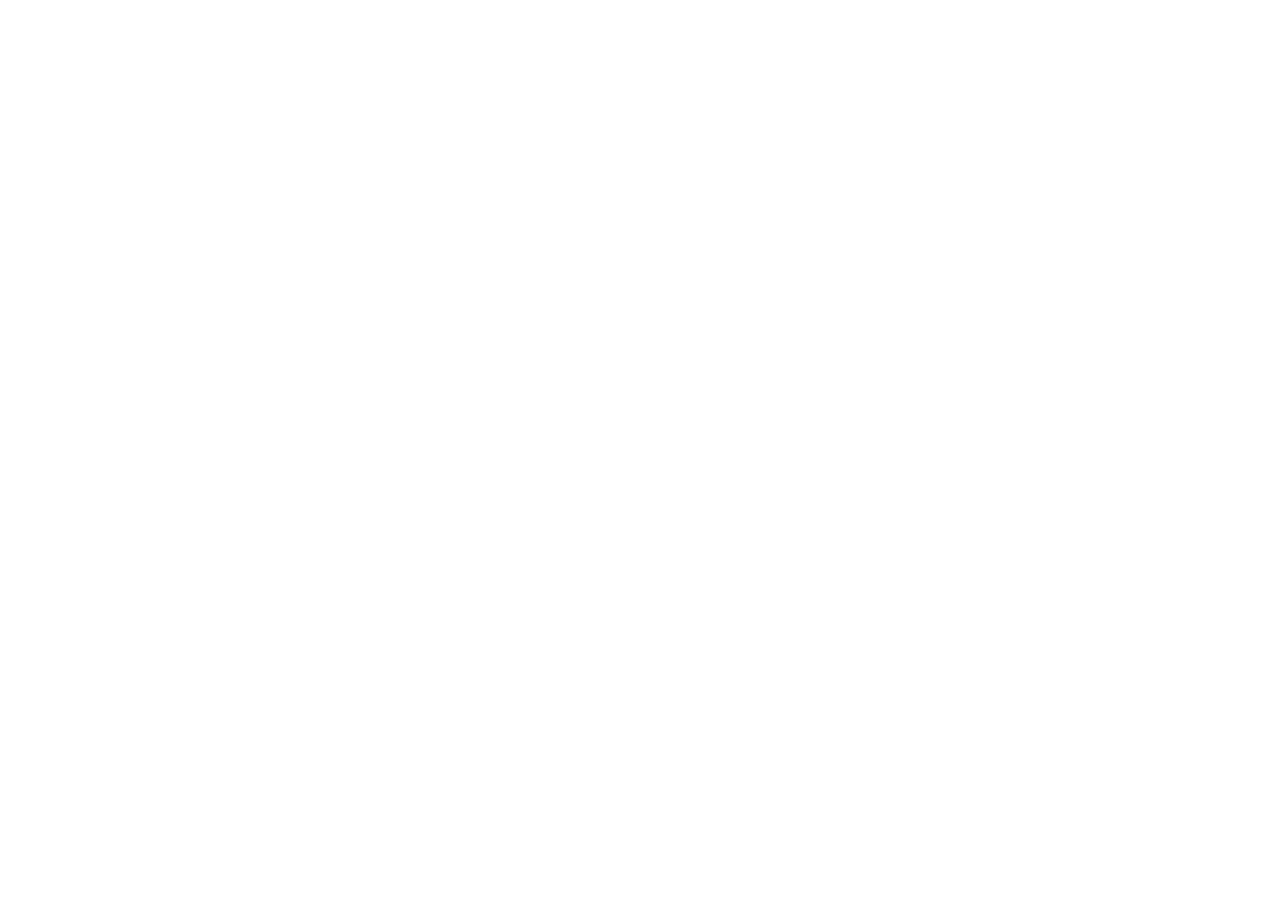
==== gab.html @ 5e2adb82 "Add files via upload" ====
<!DOCTYPE html>
<html lang="pt">
<head>
    <meta charset="UTF-8">
    <meta name="viewport" content="width=device-width, initial-scale=1.0">
    <title>Document</title>
</head>
<body>
    
</body>
</html>
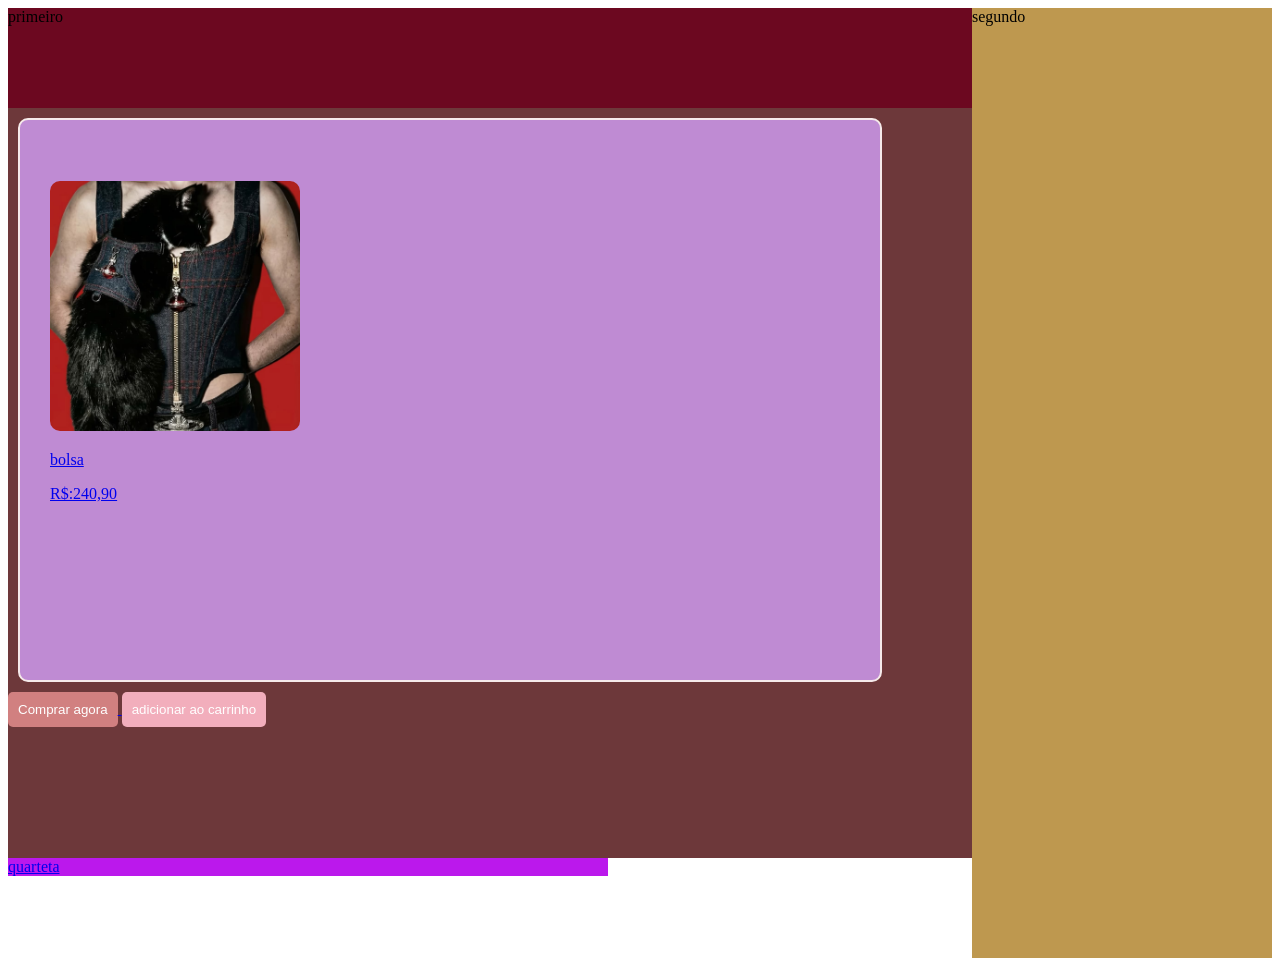
==== commit 5c65149c: "Add files via upload" ====
--- a/gab.html
+++ b/gab.html
@@ -1,11 +1,31 @@
 <!DOCTYPE html>
-<html lang="pt">
+<html lang="en">
 <head>
     <meta charset="UTF-8">
     <meta name="viewport" content="width=device-width, initial-scale=1.0">
     <title>Document</title>
+    <link rel="stylesheet" href="gabs.css">
 </head>
 <body>
-    
+    <header>primeiro</header>
+    <aside>segundo</aside>
+    <main>
+        <div class="card">
+    <div class="topo-card">
+
+     <a href="gab.html" class="kitty">
+            <img src="imagem/nm.jpg" class="img_pedute" alt="">
+            <p class="descrision">bolsa</p>
+            <p class="precio">R$:240,90</p>
+        </div>
+    </div>
+
+    <button class="comprar">Comprar agora</button> 
+    <button class="carrinho">adicionar ao carrinho</button>
+</div>
+
+    </main>
+    <footer>quarteta</footer>
+   
 </body>
 </html>
--- a/gabs.css
+++ b/gabs.css
@@ -0,0 +1,108 @@
+body{
+       display: grid;
+       grid-template-areas:
+              "primeiro primeiro segundo"
+              "terceiro terceiro segundo"
+              "quarteta quarteta segundo";
+              grid-template-rows: 100px 750px 100px ;
+              grid-template-columns: 600px auto 300px;
+}
+header {
+       background-color:#6C0820;
+       grid-area: primeiro;
+}
+aside{
+       background-color:#be984f;
+       grid-area:segundo;
+}
+main{
+       background-color: #6d383a;
+       grid-area:terceiro;
+}
+footer{
+    background-color:#bb18ec;
+    grid-area: quarteta;
+}
+
+@media only screen and (max-width: 850px){
+    body{
+        display: grid;
+        grid-template-areas:
+        ""
+        "braco"
+        "corpo"
+        "peh";
+        grid-template-rows: 100px 50px auto 100px;
+        grid-template-columns: auto;
+    }
+    .letra{
+        color: coral;
+        
+    }
+}
+
+@media only screen and (max-width: 450px){
+     body{
+        display: grid;
+        grid-template-areas:
+        "cabeca"
+        "corpo"
+        "peh";
+        grid-template-rows: 100px auto 100px;
+        grid-template-columns: auto;
+    }
+    aside{
+        display: none;
+    }
+}
+
+
+.card {
+   display: flex;
+   flex-direction: center; 
+   padding: 30px; 
+   border: rgb(245, 234, 234) 2px solid;
+   background-color: #cf9cf1d5;
+   width: 800px;
+   height: 500px; 
+   border-radius: 10px;
+   margin: 10px;
+}
+
+
+.topo-card {
+    display: flex;
+    flex-direction: row;
+    align-items: center;
+    gap: 20px;
+    margin-bottom: 100px; 
+    text-align: left;    
+}
+
+.img_pedute {
+    width: 250px;
+    height: 250px;
+    border-radius: 10px;
+    object-fit: cover;
+}
+.comprar{
+    background-color:rgb(209, 128, 128);
+    border: none;
+    padding: 10px;
+    color: white;
+    border-radius: 5px;
+    cursor: pointer;
+    margin-bottom: 10px;
+    
+}
+
+.carrinho{
+    background-color:#F2AEBC ;
+    border: none;
+    padding: 10px;
+    color: white;
+    border-radius: 5px;
+    cursor: pointer;  
+}
+
+
